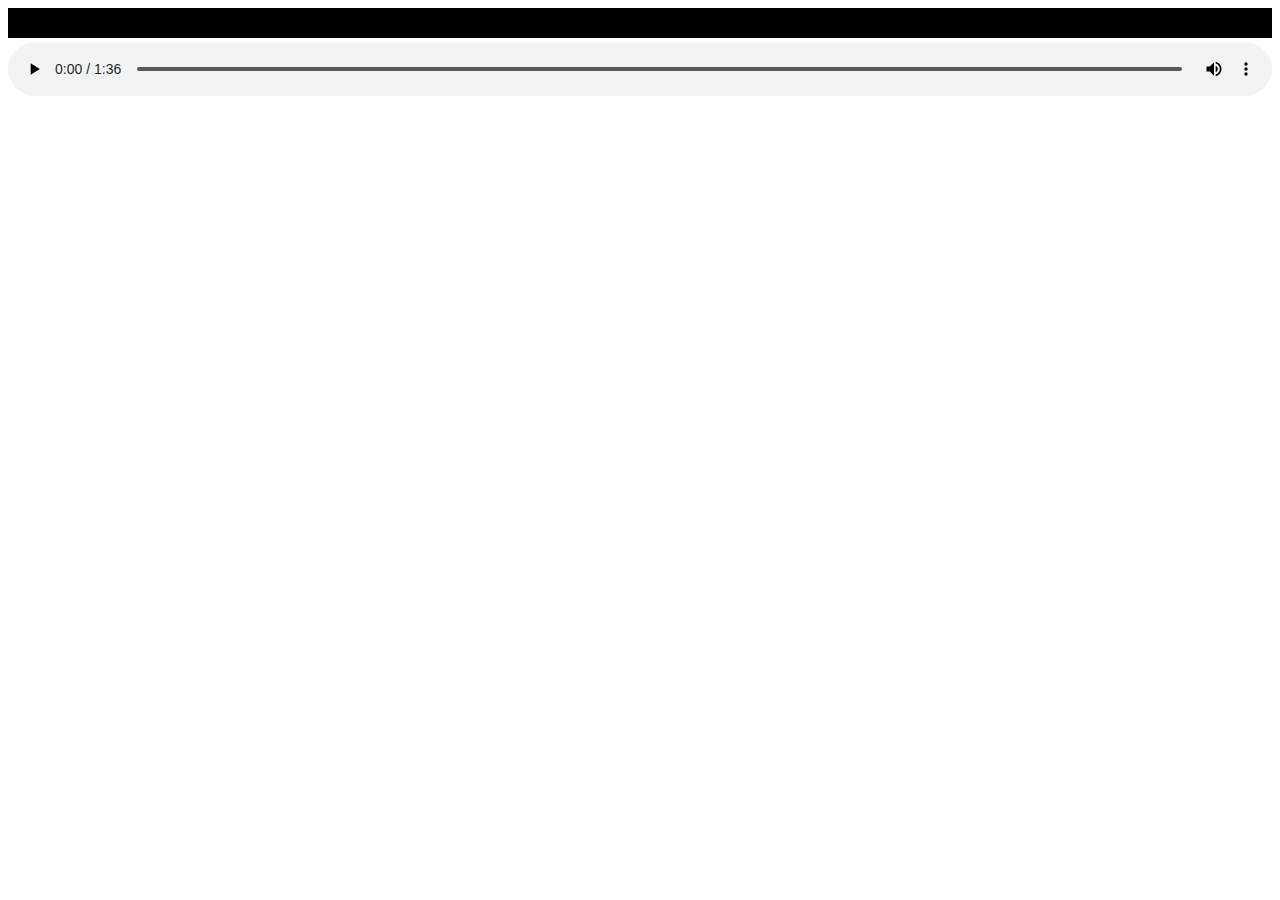
==== music_player.html @ b9e29ddf "Add files via upload" ====
<!DOCTYPE html>
<html>
  
<head>
	<style type="text/css"> 
		
		div#mp3_player > div > audio{
			width: 100%;
		}
		div#mp3_player > canvas{
			
			width: 100%;
			height: 30px;
			background-color: black;
		}
	</style>
	<script type="text/javascript">
		//return to manipulate audio file title in audio.src
		var audio = new Audio();
		audio.src = 'nrthrnlghts.mp3';
		audio.controls = true;
		audio.loop = true;
		audio.autoplay = true;
		
		var canvas, ctx, source, context, analyser, fbc_array, bars, bar_x, bar_width, bar_height;
		//run player after html has loaded
		window.addEventListener("load", initMp3Player, false);
		function initMp3Player(){
			document.getElementById('audio_box').appendChild(audio);
			context = new AudioContext ();
			analyser = context.createAnalyser();
			canvas = document.getElementById('analyser_render');
			ctx = canvas.getContext('2d');
			//re-route audio playback into the processing graph of audio
			source = context.createMediaElementSource(audio);
			source.connect(analyser);
			analyser.connect(context.destination);
			frameLooper();
		}
		function frameLooper(){
			window.requestAnimationFrame(frameLooper);
			fbc_array = new Uint8Array(analyser.frequencyBinCount);
			analyser.getByteFrequencyData(fbc_array);
			ctx.clearRect(0, 0, canvas.width, canvas.height);
			ctx.fillStyle = '#00CCFF';
			bars = 100;
			for (var i = 0; i < bars; i++){
				bar_x = i * 3;
				bar_width = 2;
				bar_height = -(fbc_array[i] / 2);
				ctx.fillRect (bar_x, canvas.height, bar_width, bar_height);
			}
		}

	</script>
	<title></title>
</head>
<body>
<div id="container">
	<div id="mp3_player">
		<canvas id="analyser_render"></canvas>
		<div id="audio_box"></div>
		
	</div>
</div>
</body>
</html>
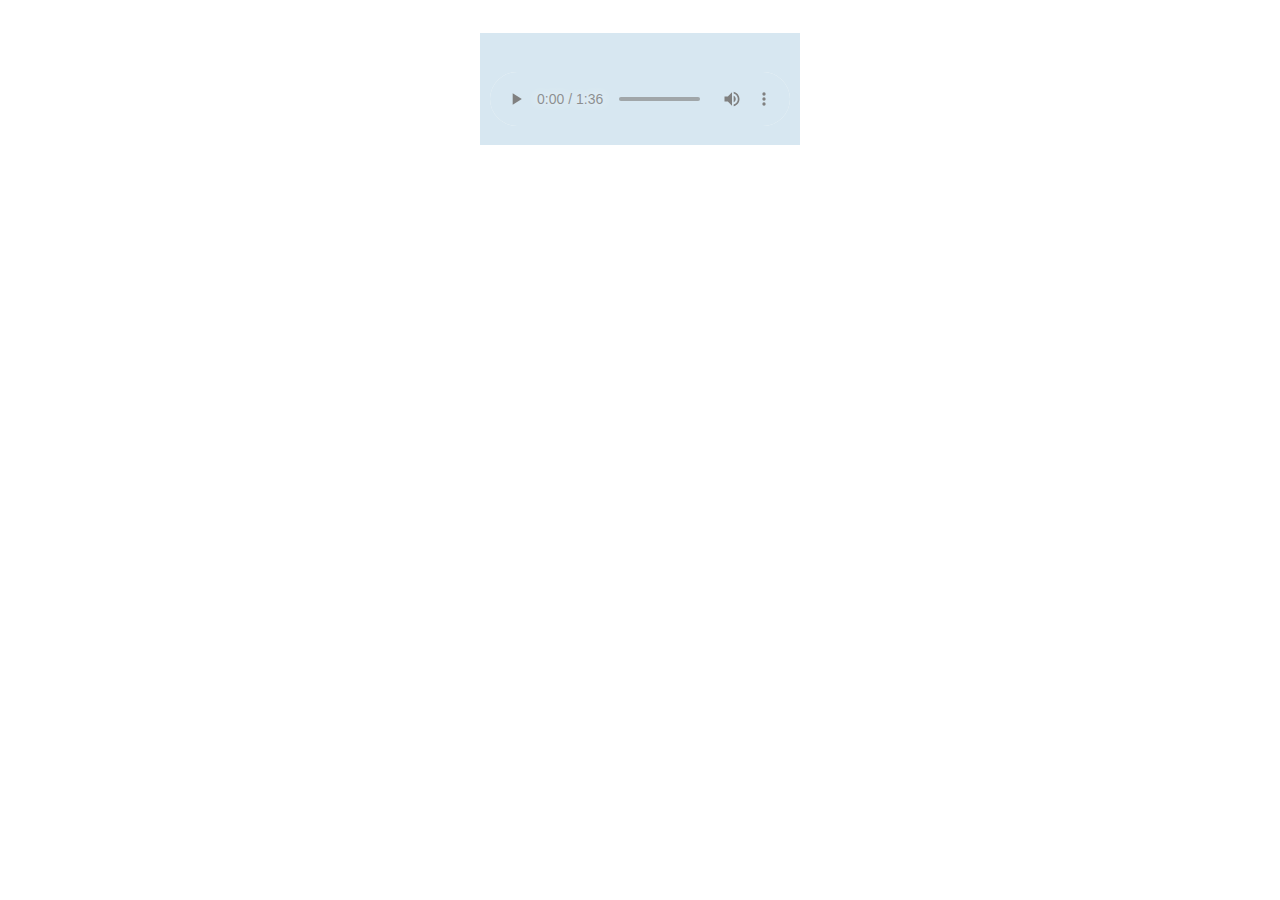
==== commit b23946ff: "Update music_player.html" ====
--- a/music_player.html
+++ b/music_player.html
@@ -3,15 +3,31 @@
   
 <head>
 	<style type="text/css"> 
-		
+		div#mp3_player{
+			height:100px;
+			background-color: #aecfe2;
+			opacity: 50%;
+			padding: 10px 10px 2px 10px;
+			width:300px; 
+			margin:33px auto; 
+			text-align: center;
+
+		}
+		audio::-webkit-media-controls-panel{
+			background-color: #aecfe2;
+		}
+
 		div#mp3_player > div > audio{
 			width: 100%;
+			margin-top: -5px;
+			background-color: #aecfe2;
+			
 		}
 		div#mp3_player > canvas{
 			
 			width: 100%;
 			height: 30px;
-			background-color: black;
+			background-color: #aecfe2;
 		}
 	</style>
 	<script type="text/javascript">
@@ -42,7 +58,7 @@
 			fbc_array = new Uint8Array(analyser.frequencyBinCount);
 			analyser.getByteFrequencyData(fbc_array);
 			ctx.clearRect(0, 0, canvas.width, canvas.height);
-			ctx.fillStyle = '#00CCFF';
+			ctx.fillStyle = '#000';
 			bars = 100;
 			for (var i = 0; i < bars; i++){
 				bar_x = i * 3;
@@ -61,7 +77,9 @@
 		<canvas id="analyser_render"></canvas>
 		<div id="audio_box"></div>
 		
+</div>
+		
 	</div>
 </div>
 </body>
-</html>+</html>
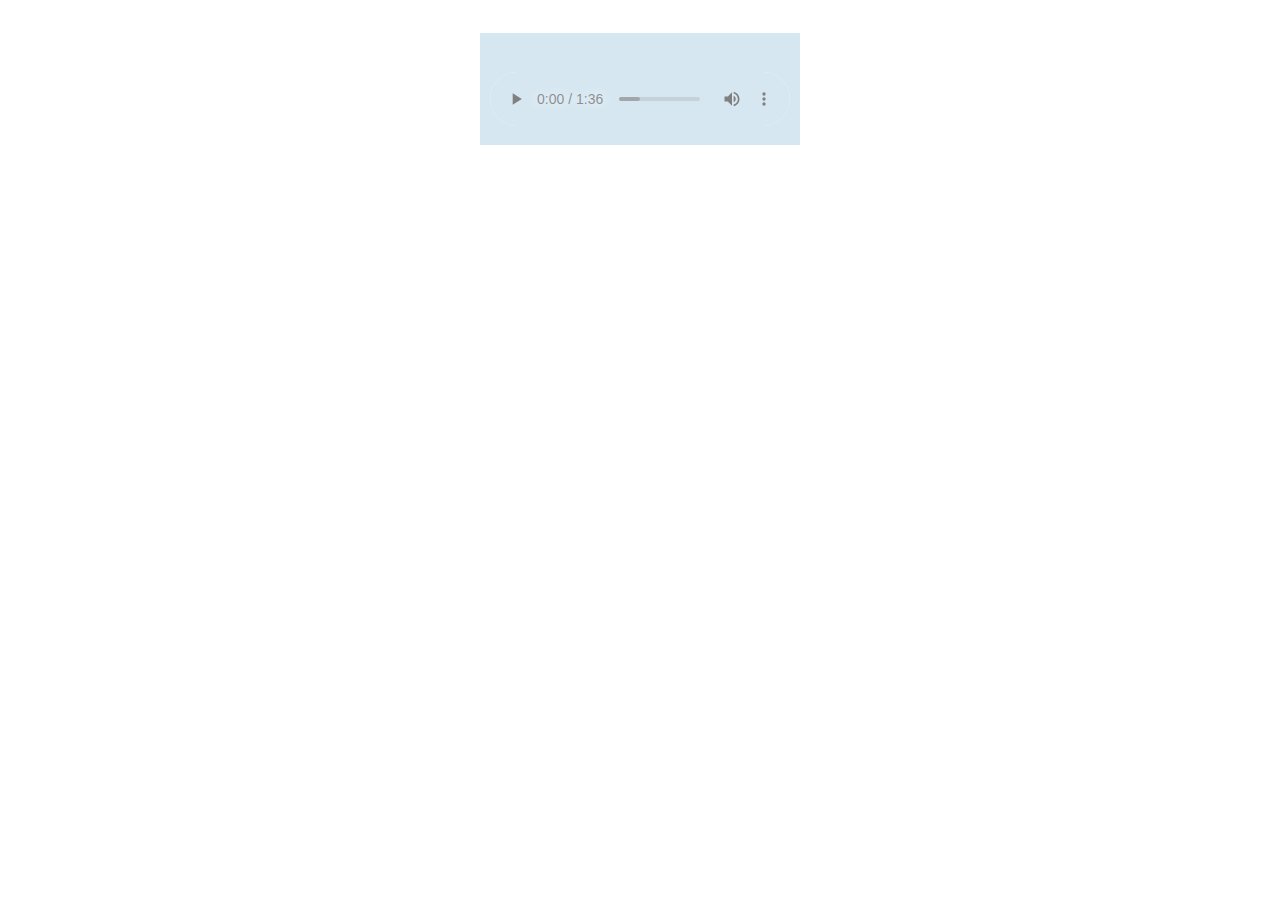
==== commit fb3c93ef: "update to css on july 22" ====
--- a/music_player.html
+++ b/music_player.html
@@ -36,7 +36,7 @@
 		audio.src = 'nrthrnlghts.mp3';
 		audio.controls = true;
 		audio.loop = true;
-		audio.autoplay = true;
+		audio.autoplay = false;
 		
 		var canvas, ctx, source, context, analyser, fbc_array, bars, bar_x, bar_width, bar_height;
 		//run player after html has loaded
